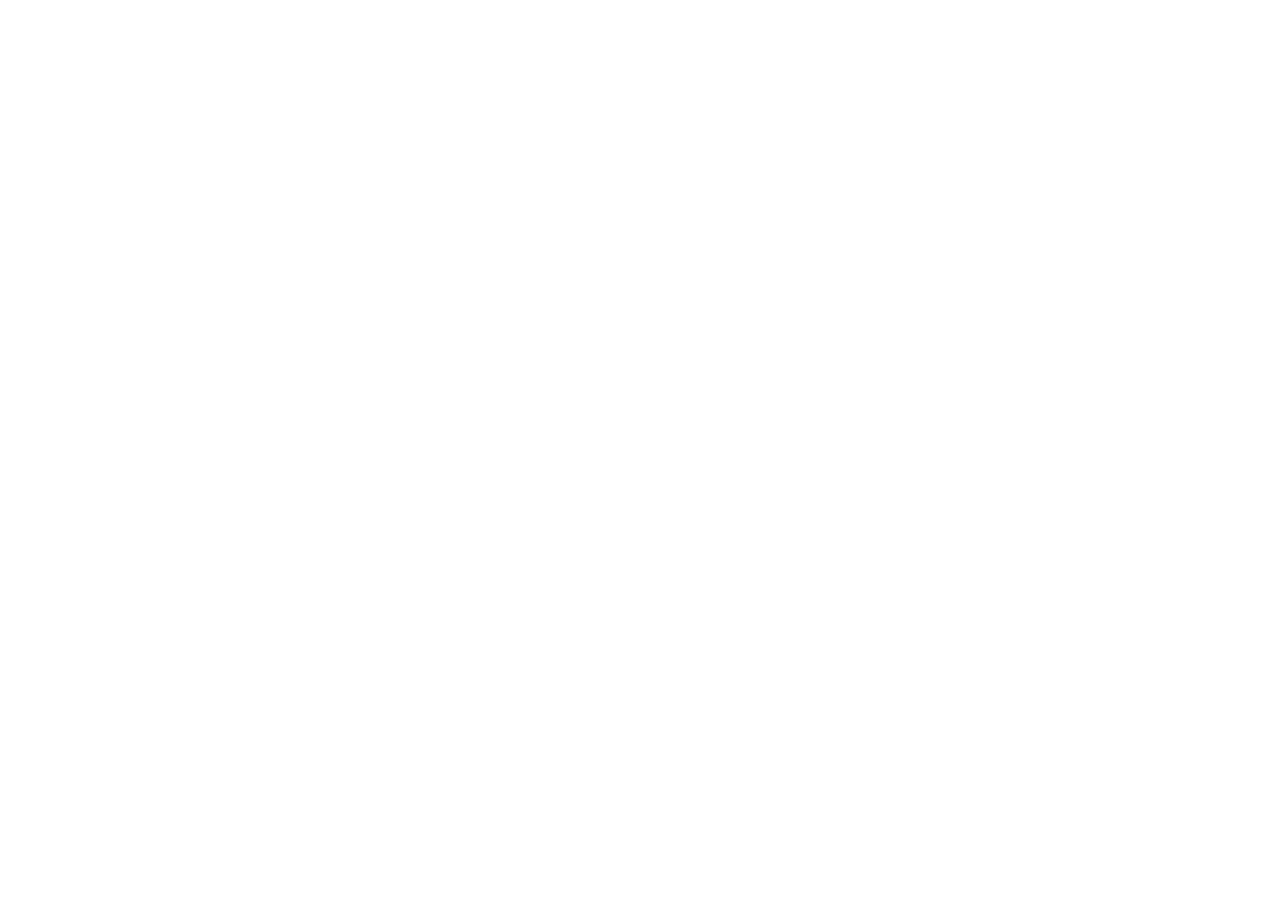
==== Week_02/index.html @ ee30c94f "add .html" ====
<!DOCTYPE html>
<html lang="en">
<head>
    <meta charset="UTF-8">
    <meta http-equiv="X-UA-Compatible" content="IE=edge">
    <meta name="viewport" content="width=device-width, initial-scale=1.0">
    <title>Document</title>
</head>
<body>
    
</body>
</html>
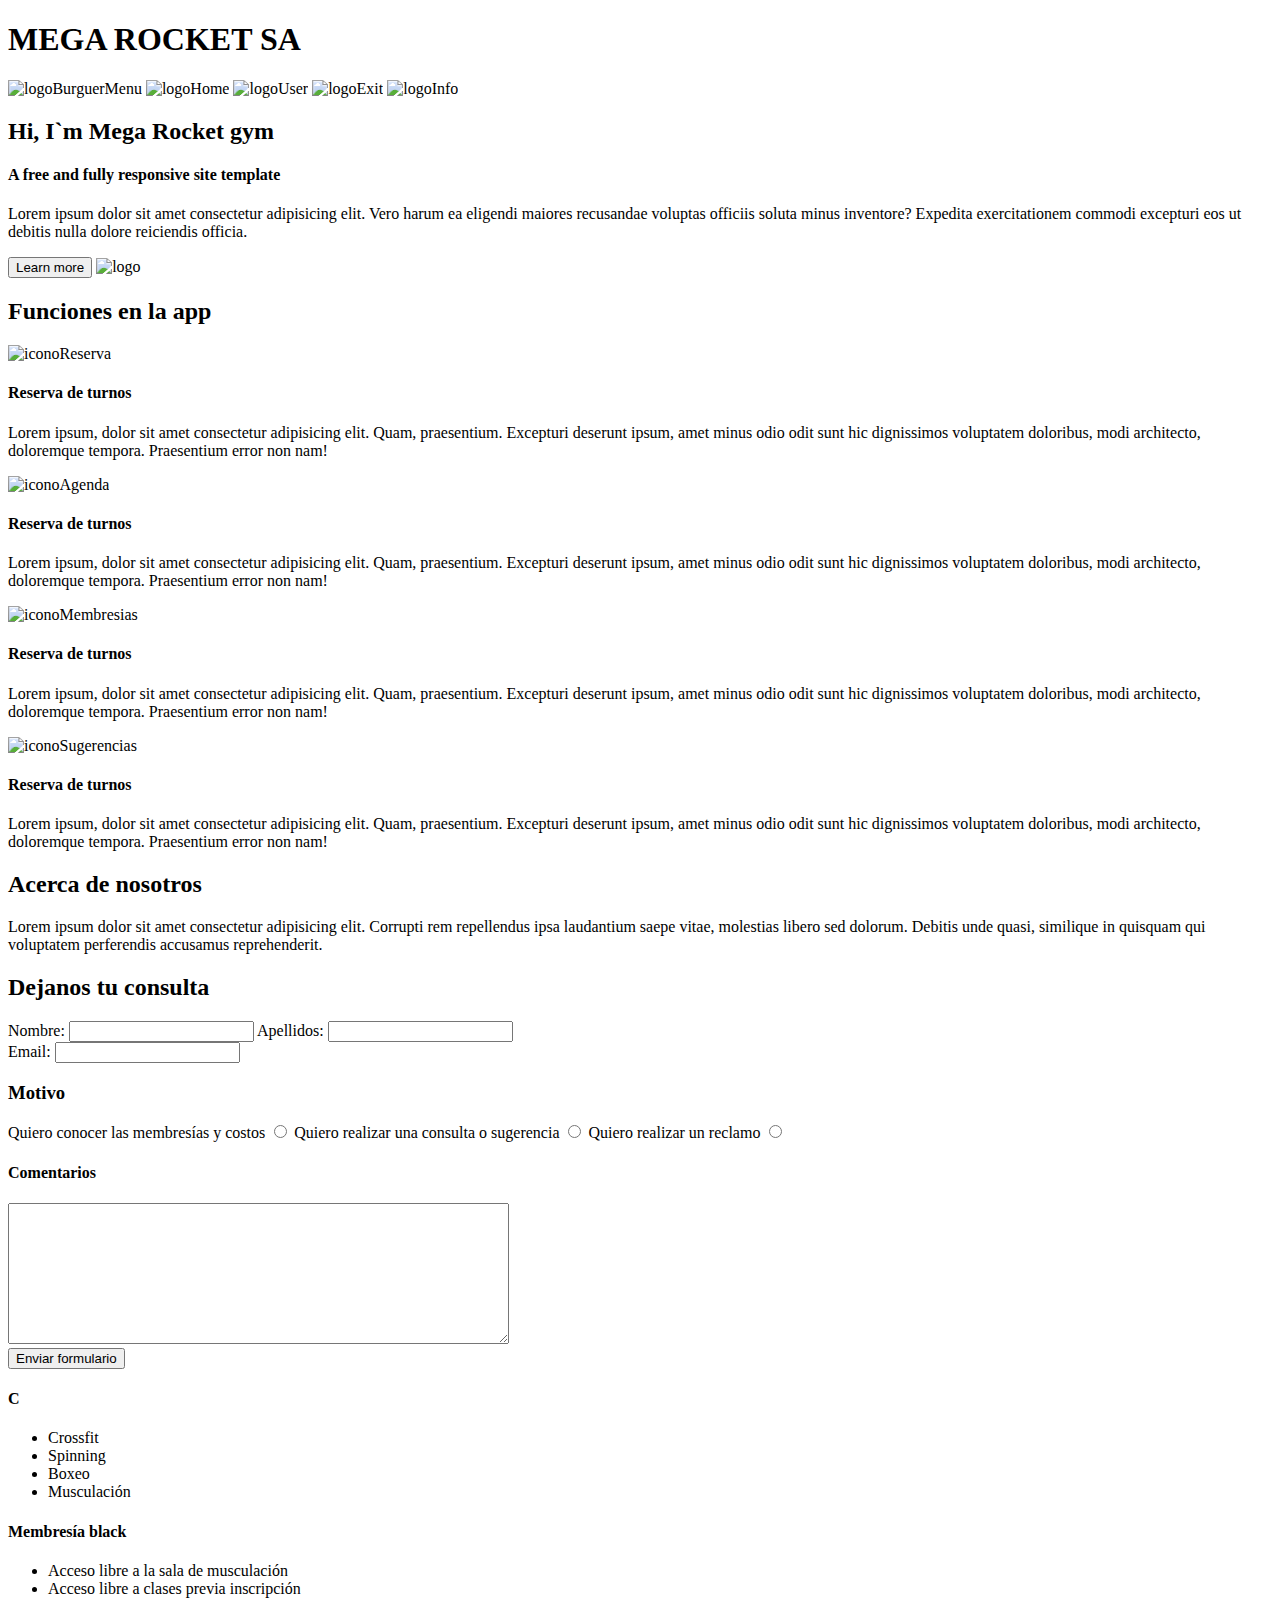
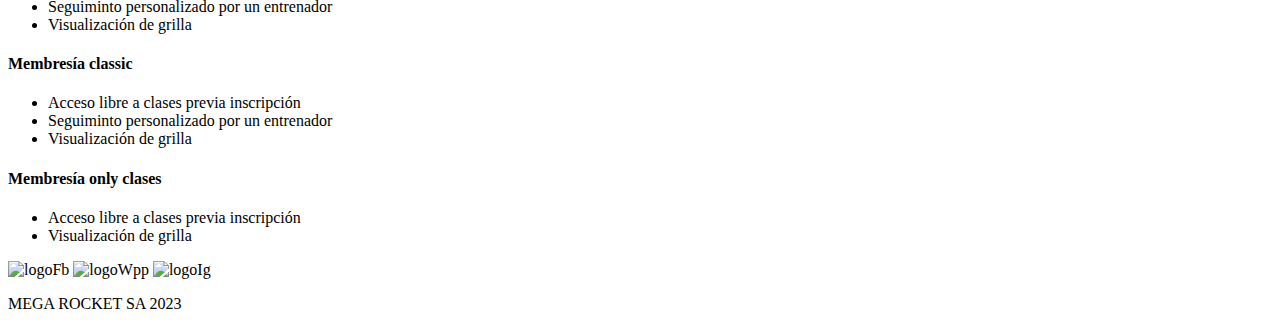
==== commit c4eb1b3a: "landing .html structure and readme file" ====
--- a/Week_02/index.html
+++ b/Week_02/index.html
@@ -7,6 +7,105 @@
     <title>Document</title>
 </head>
 <body>
-    
-</body>
+    <header>
+        <h1> MEGA ROCKET SA</h1>
+        <img src="" alt="logoBurguerMenu">
+        <img src="" alt="logoHome">
+        <img src="" alt="logoUser">
+        <img src="" alt="logoExit">
+        <img src="" alt="logoInfo">
+    </header>
+    <main>
+        <h2>Hi, I`m Mega Rocket gym</h2>
+        <h4>A free and fully responsive  site template</h4>
+        <p>Lorem ipsum dolor sit amet consectetur adipisicing elit. 
+            Vero harum ea eligendi maiores recusandae voluptas officiis soluta minus inventore? 
+            Expedita exercitationem commodi excepturi eos ut debitis nulla dolore reiciendis officia.</p>
+
+        <button>Learn more</button>
+        <img src="" alt="logo">
+        <h2>Funciones en la app</h2>
+        <img src="" alt="iconoReserva">
+        <h4>Reserva de turnos</h4>
+        <p>Lorem ipsum, dolor sit amet consectetur adipisicing elit. Quam, 
+            praesentium. Excepturi deserunt ipsum, amet minus odio odit sunt hic dignissimos 
+            voluptatem doloribus, modi architecto, doloremque tempora. Praesentium error non nam!</p>
+
+        <img src="" alt="iconoAgenda">
+        <h4>Reserva de turnos</h4>
+        <p>Lorem ipsum, dolor sit amet consectetur adipisicing elit. Quam, 
+            praesentium. Excepturi deserunt ipsum, amet minus odio odit sunt hic dignissimos 
+            voluptatem doloribus, modi architecto, doloremque tempora. Praesentium error non nam!</p>
+
+        <img src="" alt="iconoMembresias">
+        <h4>Reserva de turnos</h4>
+        <p>Lorem ipsum, dolor sit amet consectetur adipisicing elit. Quam, 
+            praesentium. Excepturi deserunt ipsum, amet minus odio odit sunt hic dignissimos 
+            voluptatem doloribus, modi architecto, doloremque tempora. Praesentium error non nam!</p>
+
+        <img src="" alt="iconoSugerencias">
+        <h4>Reserva de turnos</h4>
+        <p>Lorem ipsum, dolor sit amet consectetur adipisicing elit. Quam, 
+            praesentium. Excepturi deserunt ipsum, amet minus odio odit sunt hic dignissimos 
+            voluptatem doloribus, modi architecto, doloremque tempora. Praesentium error non nam!</p>
+
+
+        <h2>Acerca de nosotros</h2>
+        <p>Lorem ipsum dolor sit amet consectetur adipisicing elit. 
+            Corrupti rem repellendus ipsa laudantium saepe vitae, molestias libero sed dolorum. 
+            Debitis unde quasi, similique in quisquam qui voluptatem perferendis accusamus reprehenderit.</p>
+
+        <h2>Dejanos tu consulta</h2>
+        <form class="contactoFormulario" action="">
+			<label for="nombre"> Nombre:</label>
+			<input class="" type="text" name="Nombre"> 
+			<label for="nombre"> Apellidos:</label>
+			<input class="" type="text" name="Apellidos"> <br>
+			<label for="email"> Email:</label>
+			<input class="" type="email" name="Correo"> <br>
+			<h3>Motivo</h3>
+			<span>Quiero conocer las membresías y costos</span>
+			<input type="radio" name="sexo"	value="membresias">
+			<span>Quiero realizar una consulta o sugerencia</sapn>
+			<input type="radio" name="sexo"	value="sugerencias">
+			<span>Quiero realizar un reclamo</sapn>
+			<input class="contactoEntreFormularios" type="radio" name="sexo" value="reclamo">
+			<h4>Comentarios</h4>	
+			<textarea name="" id="" cols="60" rows="9"></textarea> <br>
+			<input type="submit" value="Enviar formulario">
+		</form>
+
+        <h4>C</h4>
+        <ul>
+            <li>Crossfit</li>
+            <li>Spinning</li>
+            <li>Boxeo</li>
+            <li>Musculación</li>
+        </ul>
+        <h4>Membresía black</h4>
+        <ul>
+            <li>Acceso libre a la sala de musculación</li>
+            <li>Acceso libre a clases previa inscripción</li>
+            <li>Seguiminto personalizado por un entrenador</li>
+            <li>Visualización de grilla</li>
+        </ul>
+        <h4>Membresía classic</h4>
+        <ul>
+            <li>Acceso libre a clases previa inscripción</li>
+            <li>Seguiminto personalizado por un entrenador</li>
+            <li>Visualización de grilla</li>
+        </ul>
+        <h4>Membresía only clases</h4>
+        <ul>
+            <li>Acceso libre a clases previa inscripción</li>
+            <li>Visualización de grilla</li>
+        </ul>
+    </main>
+    </body>
+    <footer>
+        <img src="" alt="logoFb">
+        <img src="" alt="logoWpp">
+        <img src="" alt="logoIg">
+        <p>MEGA ROCKET SA 2023</p>
+    </footer>
 </html>